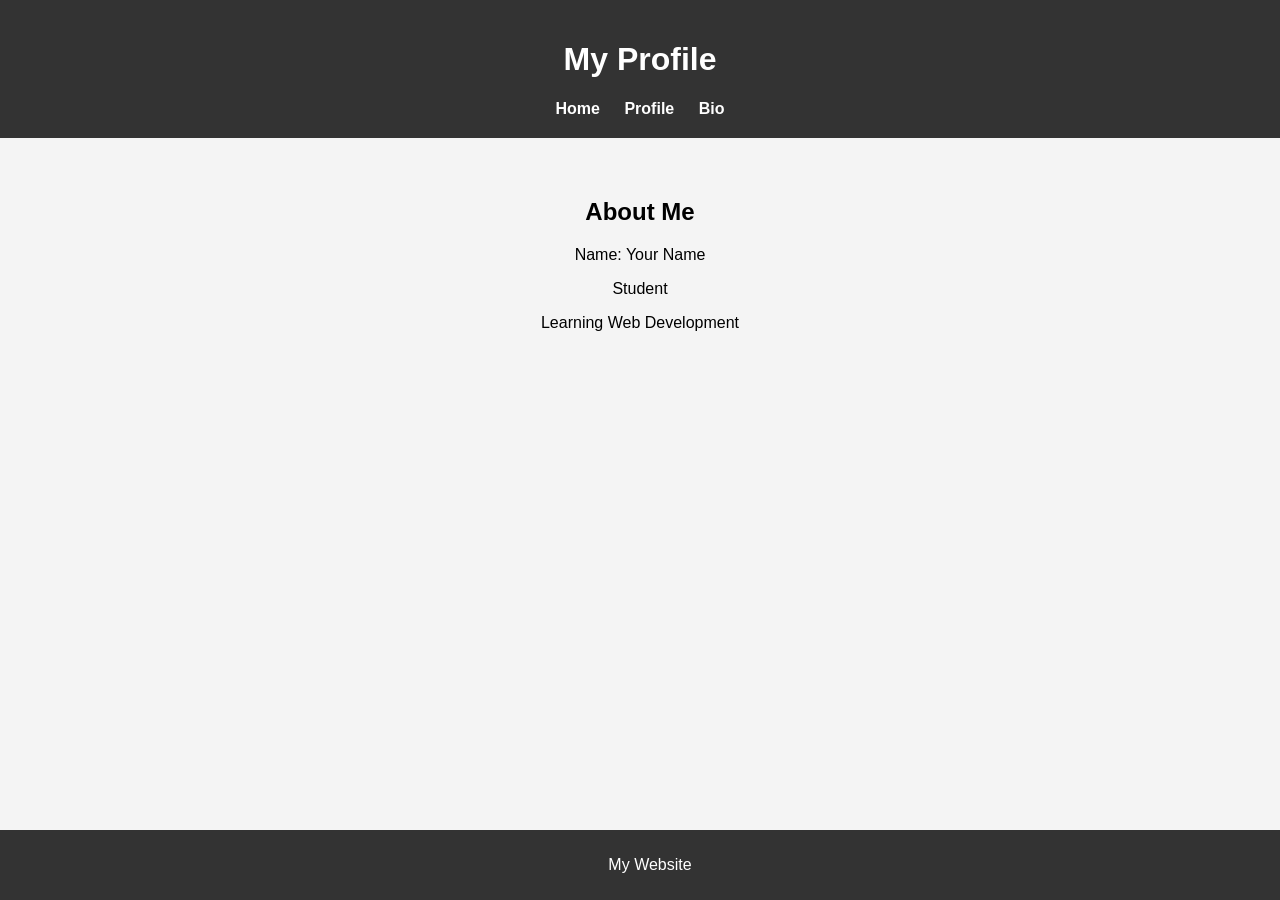
==== profile.html @ 012d8cba "My portfolio" ====
<!DOCTYPE html>
<html>
<head>
<title>My Profile</title>
<link rel="stylesheet" href="style.css">
</head>

<body>

<header>
<h1>My Profile</h1>

<nav>
<a href="index.html">Home</a>
<a href="profile.html">Profile</a>
<a href="bio.html">Bio</a>
</nav>
</header>

<section>

<h2>About Me</h2>

<p>Name: Your Name</p>
<p>Student</p>
<p>Learning Web Development</p>

</section>

<footer>
<p>My Website</p>
</footer>

</body>
</html>
---- style.css ----
body{
    font-family: Arial;
    margin:0;
    background:#f4f4f4;
}

header{
    background:#333;
    color:white;
    padding:20px;
    text-align:center;
}

nav a{
    color:white;
    margin:10px;
    text-decoration:none;
    font-weight:bold;
}

nav a:hover{
    color:yellow;
}

section{
    padding:40px;
    text-align:center;
}

footer{
    background:#333;
    color:white;
    text-align:center;
    padding:10px;
    position:fixed;
    width:100%;
    bottom:0;
}
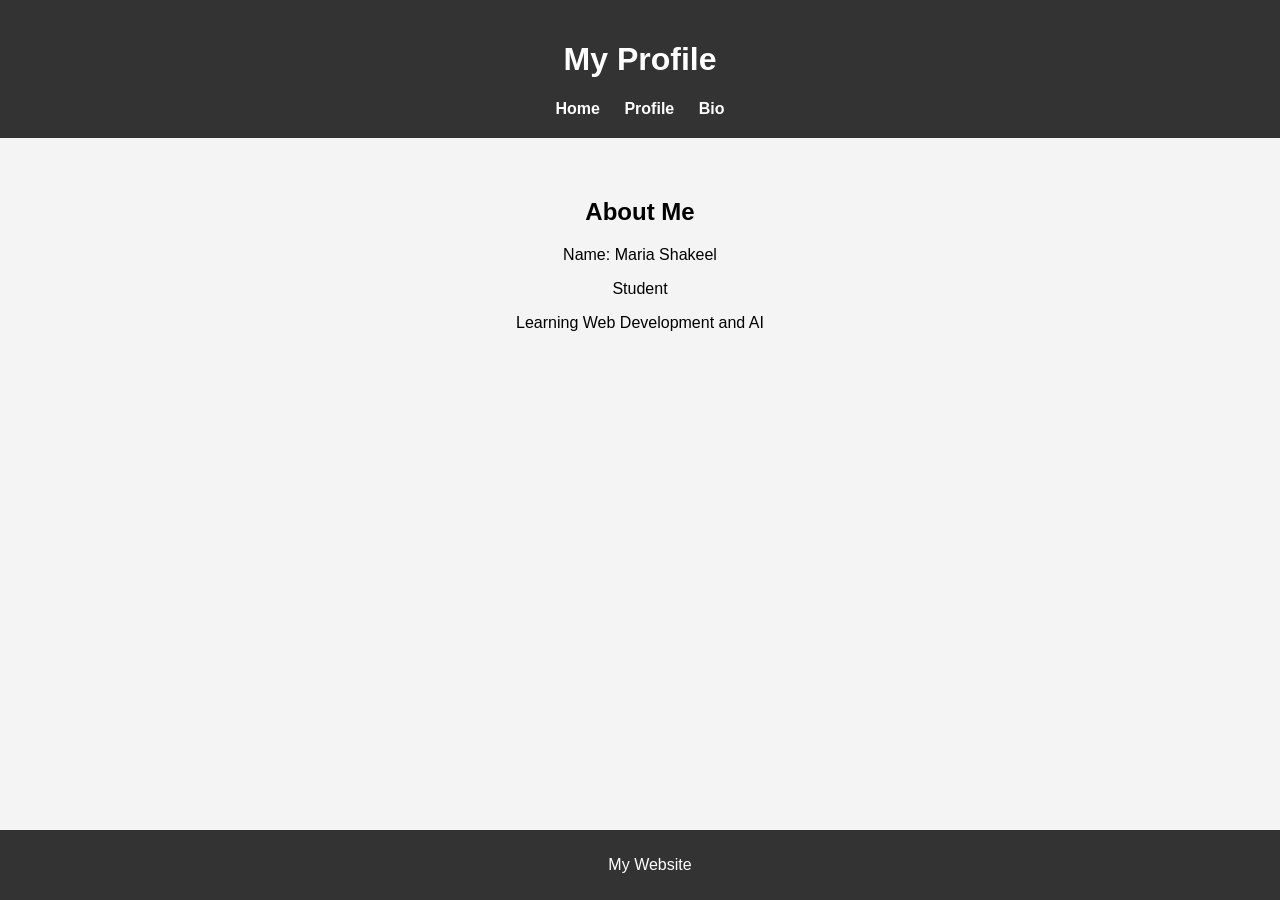
==== commit 5b70dfec: "updated my profile" ====
--- a/profile.html
+++ b/profile.html
@@ -1,35 +1,37 @@
 <!DOCTYPE html>
 <html>
+
 <head>
-<title>My Profile</title>
-<link rel="stylesheet" href="style.css">
+    <title>My Profile</title>
+    <link rel="stylesheet" href="style.css">
 </head>
 
 <body>
 
-<header>
-<h1>My Profile</h1>
+    <header>
+        <h1>My Profile</h1>
 
-<nav>
-<a href="index.html">Home</a>
-<a href="profile.html">Profile</a>
-<a href="bio.html">Bio</a>
-</nav>
-</header>
+        <nav>
+            <a href="index.html">Home</a>
+            <a href="profile.html">Profile</a>
+            <a href="bio.html">Bio</a>
+        </nav>
+    </header>
 
-<section>
+    <section>
 
-<h2>About Me</h2>
+        <h2>About Me</h2>
 
-<p>Name: Your Name</p>
-<p>Student</p>
-<p>Learning Web Development</p>
+        <p>Name: Maria Shakeel</p>
+        <p>Student</p>
+        <p>Learning Web Development and AI</p>
 
-</section>
+    </section>
 
-<footer>
-<p>My Website</p>
-</footer>
+    <footer>
+        <p>My Website</p>
+    </footer>
 
 </body>
-</html>
+
+</html>
